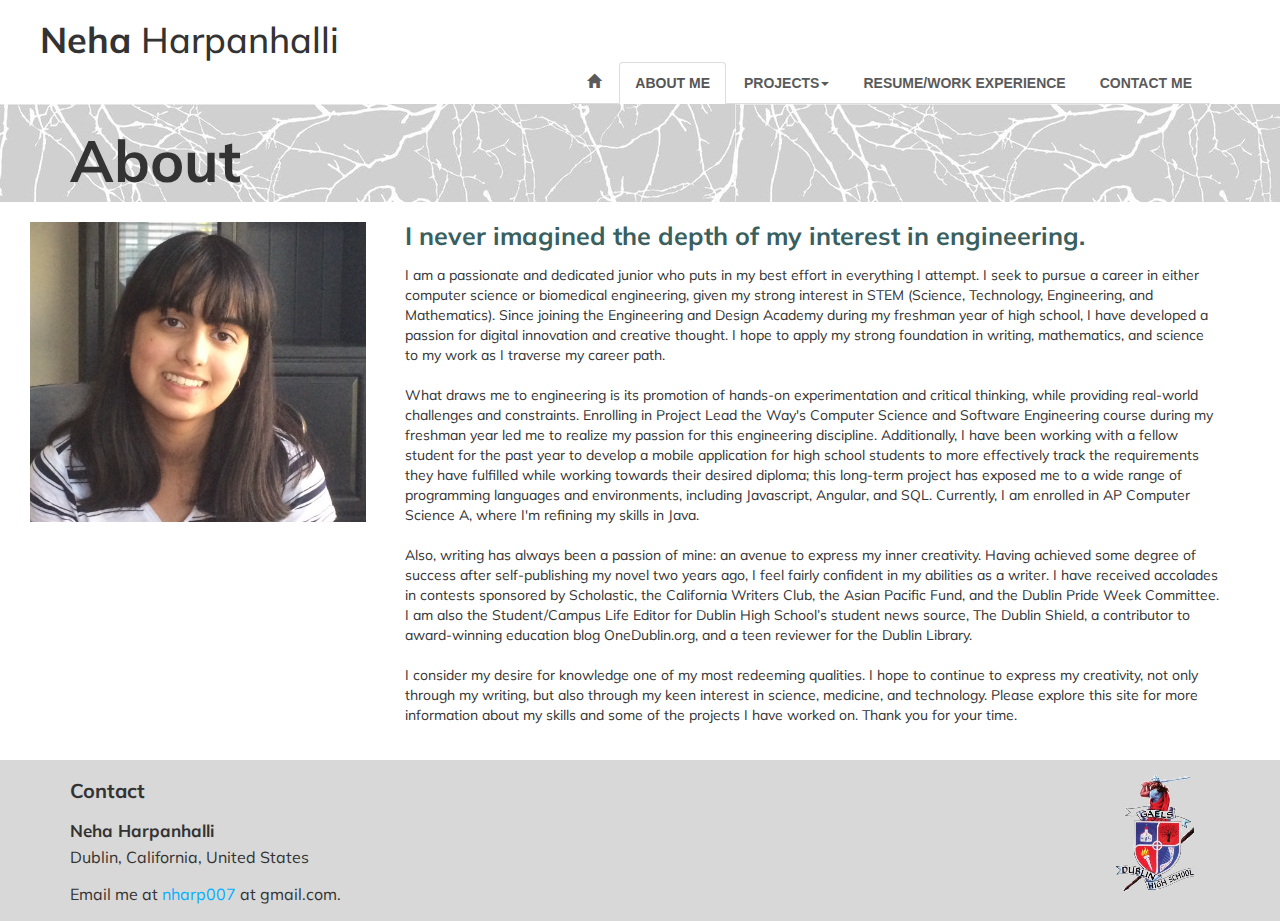
==== Harpanhalli.AboutMe.html @ e1d388d0 "initial commit" ====
<html>
		<head>
			<link rel="stylesheet" href="bootstrap-3.3.5-dist/css/bootstrap.css">
			<link rel='stylesheet' href='Harpanhalli.style.css'/>
			<link href='https://fonts.googleapis.com/css?family=Muli' rel='stylesheet' type='text/css'>
		<style>
		img {
			float: left;
			margin: 20px 15px 0px 30px;
			}
		</style>
		<title>Neha Harpanhalli's Engineering Portfolio</title>
		</head>
		
		<body>
			 <h1 class="title"><strong>Neha</strong> Harpanhalli</h1>
			 <div class="nav">
				<div class="container">
					<ul class="pull-right nav nav-tabs">
						<li><a href="index.html"><span class="glyphicon glyphicon-home"></span></a></li>
			          	<li class="active"><a href="Harpanhalli.AboutMe.html">About Me</a></li>
						<li class="dropdown">
			                <a class="dropdown-toggle" data-toggle="dropdown" href="#">Projects<span class="caret"></span></a>
			                <ul class="dropdown-menu">
			                  <li><a href="Harpanhalli.Projects.CSE.html">CSE</a></li>
			                  <li><a href="Harpanhalli.Projects.POE.html">POE</a></li>
			                  <li><a href="Harpanhalli.Projects.CSA.html">AP CSA</a></li>
			                </ul>
			             </li>
			          	<li><a href="Harpanhalli.Resume.html">Resume/Work Experience</a></li>
			          	<li><a href="Harpanhalli.Contact.html">Contact Me</a></li>
       				</ul>
				</div>
			</div>
			<div class="jumbotron-abtme">
				<div class="container">
					<h2 class="title-pg">About</h2>
				</div>
			</div>
			<div>
			<!--	<img style="margin-bottom:15px" src="Images/profile.jpg"> -->
				<img style="margin-bottom:15px; height:300px" src="Images/me.jpg">
			</div>
			<div>
					<h3 class="abt-header"> I never imagined the depth of my interest in engineering.</h3>
					<p class="abt-paragraph">I am a passionate and dedicated junior who puts 
					in my best effort in everything I attempt. I seek to pursue a career in either 
					computer science or biomedical engineering, given my strong interest in STEM (Science, Technology, Engineering, and Mathematics). 
					Since joining the Engineering and Design Academy during my freshman year of high school, 
					I have developed a passion for digital innovation and creative thought. 
					I hope to apply my strong foundation in writing, mathematics, and science to my work as I traverse my career path.</p>
					
					<p class="abt-paragraph">What draws me to engineering 
					is its promotion of hands-on experimentation and critical thinking, while providing real-world challenges and constraints.
					Enrolling in Project Lead the Way's Computer Science and Software Engineering course during my freshman year led me to 
					realize my passion for this engineering discipline. Additionally, I have been working with a fellow student for the past year
					to develop a mobile application for high school students to more effectively track the requirements they have fulfilled while working 
					towards their desired diploma; this long-term project has exposed me to a wide range of programming languages and environments, including 
					Javascript, Angular, and SQL. Currently, I am enrolled in AP Computer Science A, where I'm refining my skills in Java. </p>
					
					<p class="abt-paragraph">Also, writing has always been a passion of mine: an avenue to express my inner creativity. Having 
					achieved some degree of success after self-publishing my novel two years ago, I feel fairly confident in my abilities 
					as a writer. I have received accolades in contests sponsored by Scholastic, the California Writers Club, the Asian Pacific Fund,
					and the Dublin Pride Week Committee. I am also the Student/Campus Life Editor for Dublin High School’s student news source, 
					The Dublin Shield, a contributor to award-winning education blog OneDublin.org, and a teen reviewer for the Dublin Library.</p>
					
					<p class="abt-paragraph">I consider my desire for knowledge one of my most redeeming qualities. I hope to continue to express 
					my creativity, not only through my writing, but also through my keen interest in science, medicine, and technology. Please explore
					this site for more information about my skills and some of the projects I have worked on. Thank you for your time.</p>
			</div>
			<div class="footer">
			<div class="container">
				<div class="row">
					<div class="col-md-4">
							<h3>Contact</h3>
							<h4>Neha Harpanhalli</h4>
								<p>Dublin, California, United States</p>
								<p>Email me at <a href="mailto:nharp007@gmail.com">nharp007</a> at gmail.com.</p>
					</div>
					<div class="col-md-8">
						<img class="footer-image" src="Images/DublinHighLogo.png">
					</div>
				</div>
			</div>
		</div>
	</body>
</html>
---- Harpanhalli.style.css ----
html, body {
  margin: 0;
  padding: 0;
}
.nav a {
  color: #5a5a5a;
  font-size: 14px;
  font-weight: bold;
  padding: 14px 10px;
  text-transform: uppercase;
}

.nav a:hover {
  color: #4682B4;
  text-decoration: none;
}
  
.nav li {
  display: inline;
}

.dropdown:hover .dropdown-menu {
    display: block;
}



	/*Homepage*/
.title {
  font-family: 'Muli', 'Tahoma', sans-serif; 
  margin-left: 40px;
  margin-bottom: 2px;
}

.jumbotron {
  background-image:url('Images/background.jpg');
  height: 500px;
  background-repeat: no-repeat;
  background-size: cover;
}

.jumbotron .container {
  position: relative;
  top:100px;
}

.jumbotron h1 {
  color: #333;
  font-family: 'Muli', sans-serif;
  font-weight: 600;
  font-size: 58px;
  margin-top: 0;
  margin-bottom: 40;
}

.jumbotron p {
  font-size: 25px;
  color: #333;
  margin-bottom: 30px;
  font-family: 'Rockwell', 'Muli';
}

.btn-main {
  background-color: #333;
  font-family: 'Muli', 'Tahoma', sans-serif;
  font-weight: 550;
  font-size: 1.5em;
  letter-spacing: 1.3px;
  padding: 16px 15px;
  text-decoration: none;
  text-transform: uppercase;
  text-align: center;
  margin-left: 20%;
  margin-right: 40%;
}

.btn-main a {
    color: #fff;
}

.btn-main a:hover{
    text-decoration: none;
}

.img-home {
    opacity: 1.0;
    filter: alpha(opacity=100);
}

.img-home:hover {
    opacity: 0.7;
    filter: alpha(opacity=75);
}

.footer {
  background-color: #D8D8D8;
  margin-top: 35px;
  text-align: left;
}

.footer h3 {
  font-family: 'Muli', 'Century Gothic', 'Tahoma', sans-serif;;
  font-size: 20px;
  font-weight: bold;
  margin-bottom: 20px;
}

.footer h4 {
  font-family: 'Muli', 'Century Gothic', 'Tahoma', sans-serif;
  font-size: 17px;
  font-weight: bold;
  margin-bottom: 5px;
}

.footer p {
  font-family: 'Muli', 'Century Gothic', 'Tahoma', sans-serif;
  margin-bottom: 15px;
  font-size: 16px;
}

.footer a {
  font-family: 'Muli', 'Century Gothic', 'Tahoma', sans-serif;
  color: #00b0ff;
}

.footer-image {
	float: right;
	margin-top: 15px;
}
a:hover { 
    font-weight: bold;
}

a:visited {
	text-decoration: none;
}

 /* Resume */ 
 .res-header {
	font-family: 'Muli', 'Century Gothic', 'Tahoma', sans-serif;
	font-size: 24px;
	font-weight: bold;
	margin-left: 75px;
	color: #395F60;
	margin-top: 20px;
}

#res-text {
	font-family: 'Century Gothic', 'Muli', 'Tahoma', sans-serif;
	font-size: 17px;
	margin-bottom: 10px;
	color: #333;
	margin-top: 20px;
}

.res-list {
	font-family: 'Century Gothic', 'Muli',  'Tahoma', sans-serif;
	font-size: 16px;
	margin-left: 60px;
	margin-bottom: 24px;
	color: #333;
} 

.res-list-2 {
	font-family:  'Century Gothic', 'Muli', 'Tahoma', sans-serif;
	font-size: 16px;
	color: #333;
	margin-top: 10px;
}
.jumbotron-res {
	background-image: url('Images/background.jpg');
  	position: relative;
	width: 100%;
}

.jumbotron-res.container {
  	position: relative;
  	top: 0px;
	bottom: 0px;
}
	
.title-pg {
	font-family: 'Muli', 'Century Gothic', 'Tahoma', sans-serif;
	font-size: 58px;
	color: #333;
	font-weight: bold;
	margin-top: 25px;
	text-align: left;
}

/*About Me*/
.jumbotron-abtme {
	background-image: url('Images/background.jpg');
  	position: relative;
	width: 100%;
}

.abt-header {
	font-family: 'Muli', 'Century Gothic', 'Tahoma', sans-serif;
	font-size: 25px;
	font-weight: bold;
	margin-left: 405px;
	color: #395F60;
	margin-top: 20px;
	margin-bottom: 15px;
}

.abt-paragraph {
	font-family: 'Muli', 'Century Gothic', sans-serif;
	font-size: 14px;
	color: #333;
	margin-bottom: 20px;
	margin-left: 405px;
	margin-right: 60px;
}


/*Projects*/
.proj-header {
	font-family: 'Muli', 'Century Gothic', 'Tahoma', sans-serif;
	font-size: 34px;
	font-weight: bold;
	margin-left: 55px;
	color: #395F60;
	margin-top: 20px;
	margin-bottom: 10px;
	}

.proj-date {
	font-family: 'Muli', 'Century Gothic', 'Tahoma', sans-serif;
	margin-left: 55px;
	color: #333;
	margin-bottom: 20px;
	font-size: 17px;
	font-style: italic;
	}
	
.proj-paragraph {
	font-family: 'Muli', 'Century Gothic', 'Tahoma', sans-serif;
	font-size: 16.5px;
	color: #333;
	margin-bottom: 20px;
	margin-left: 55px;
}
.proj-link {
	font-family: 'Muli', 'Century Gothic', 'Tahoma', sans-serif;
	font-size: 16px;
	color: #333;
	margin-bottom: 40px;
	margin-left: 55px;
	margin-right: 600px;
}

.proj-scratch {
	margin-top: 15px;
	height: 350px;
	width: 350px;
}

.proj-rocket {
	margin-top: 15px;
	height: 250px;
}

.proj-html {
	margin-top: 25px;
	height: 350px;
	width: 410px;
}

.proj-ai2 {
	height: 500px;
	margin-bottom: 20px;
}
.proj-textadv {
	width: 400px;
	filter: invert(100%);
    -webkit-filter: invert(100%);
    -moz-filter: invert(100%);
    -o-filter: invert(100%);
    -ms-filter: invert(100%);
}

.proj-hangman {
	height: 300px;
}

.proj-stayoncourse {
	height: 500px;
}
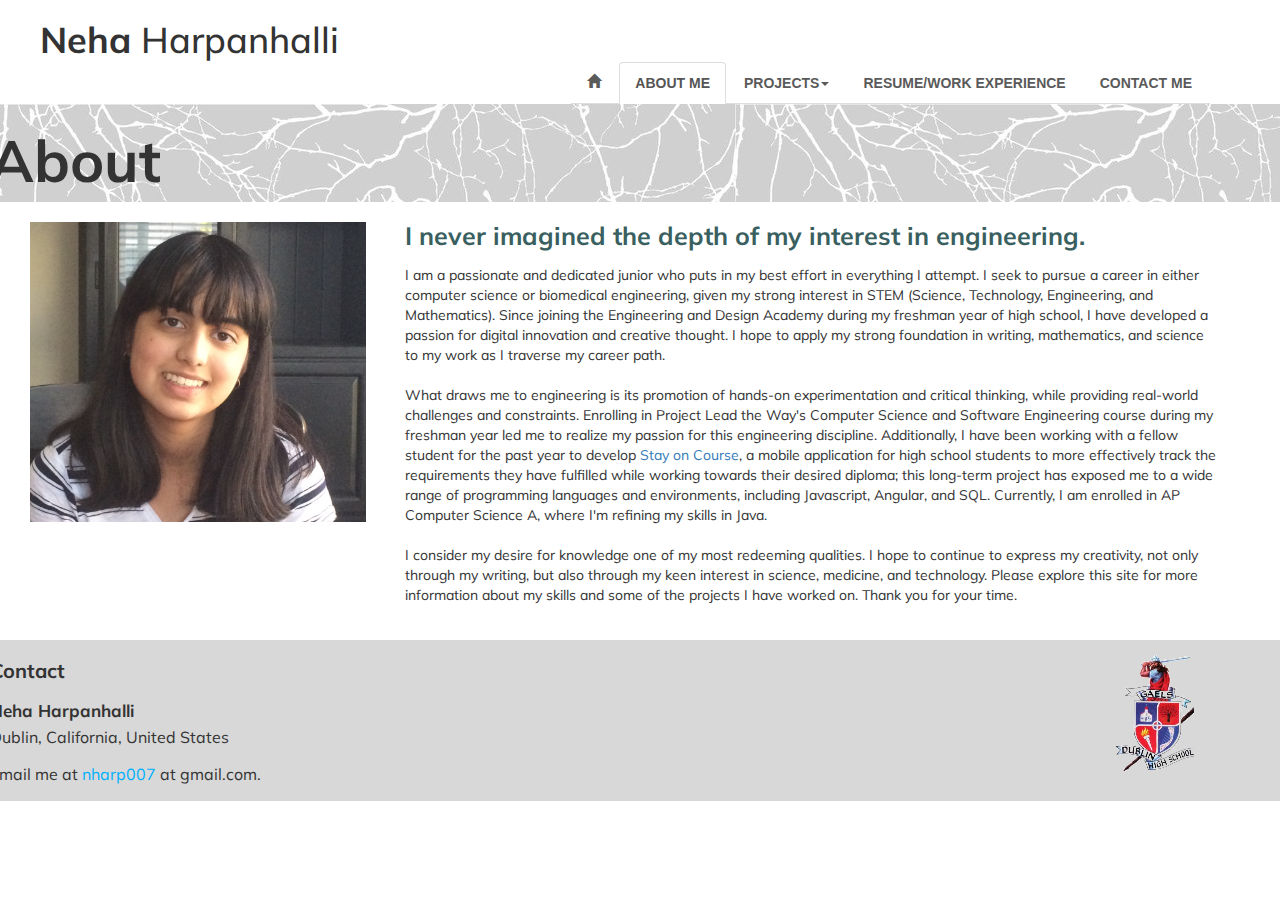
==== commit 3e4bb5e7: "Update work experience" ====
--- a/Harpanhalli.AboutMe.html
+++ b/Harpanhalli.AboutMe.html
@@ -54,15 +54,15 @@
 					is its promotion of hands-on experimentation and critical thinking, while providing real-world challenges and constraints.
 					Enrolling in Project Lead the Way's Computer Science and Software Engineering course during my freshman year led me to 
 					realize my passion for this engineering discipline. Additionally, I have been working with a fellow student for the past year
-					to develop a mobile application for high school students to more effectively track the requirements they have fulfilled while working 
+					to develop <a href="http://stayoncourseapp.com">Stay on Course</a>, a mobile application for high school students to more effectively track the requirements they have fulfilled while working 
 					towards their desired diploma; this long-term project has exposed me to a wide range of programming languages and environments, including 
 					Javascript, Angular, and SQL. Currently, I am enrolled in AP Computer Science A, where I'm refining my skills in Java. </p>
 					
-					<p class="abt-paragraph">Also, writing has always been a passion of mine: an avenue to express my inner creativity. Having 
+					<!--<p class="abt-paragraph">Also, writing has always been a passion of mine: an avenue to express my inner creativity. Having 
 					achieved some degree of success after self-publishing my novel two years ago, I feel fairly confident in my abilities 
 					as a writer. I have received accolades in contests sponsored by Scholastic, the California Writers Club, the Asian Pacific Fund,
-					and the Dublin Pride Week Committee. I am also the Student/Campus Life Editor for Dublin High School’s student news source, 
-					The Dublin Shield, a contributor to award-winning education blog OneDublin.org, and a teen reviewer for the Dublin Library.</p>
+					and the Dublin Pride Week Committee. I am also the Student/Campus Life Editor for Dublin High School's student news source, 
+					The Dublin Shield, a contributor to award-winning education blog OneDublin.org, and a teen reviewer for the Dublin Library.</p>-->
 					
 					<p class="abt-paragraph">I consider my desire for knowledge one of my most redeeming qualities. I hope to continue to express 
 					my creativity, not only through my writing, but also through my keen interest in science, medicine, and technology. Please explore
--- a/Harpanhalli.style.css
+++ b/Harpanhalli.style.css
@@ -103,6 +103,7 @@
   font-size: 20px;
   font-weight: bold;
   margin-bottom: 20px;
+  margin-left: -80px;
 }
 
 .footer h4 {
@@ -110,12 +111,14 @@
   font-size: 17px;
   font-weight: bold;
   margin-bottom: 5px;
+  margin-left: -80px;
 }
 
 .footer p {
   font-family: 'Muli', 'Century Gothic', 'Tahoma', sans-serif;
   margin-bottom: 15px;
   font-size: 16px;
+  margin-left: -80px;
 }
 
 .footer a {
@@ -138,31 +141,33 @@
  /* Resume */ 
  .res-header {
 	font-family: 'Muli', 'Century Gothic', 'Tahoma', sans-serif;
-	font-size: 24px;
+	font-size: 20px;
 	font-weight: bold;
 	margin-left: 75px;
 	color: #395F60;
+	margin-top: 20px; 
+}
+
+#res-text {
+	font-family: 'Muli', 'Century Gothic', 'Tahoma', sans-serif;
+	font-size: 15px;
+	margin-bottom: 10px;
+	color: #333;
 	margin-top: 20px;
-}
-
-#res-text {
-	font-family: 'Century Gothic', 'Muli', 'Tahoma', sans-serif;
-	font-size: 17px;
-	margin-bottom: 10px;
-	color: #333;
-	margin-top: 20px;
+	margin-right: 70px;
 }
 
 .res-list {
-	font-family: 'Century Gothic', 'Muli',  'Tahoma', sans-serif;
+	font-family: 'Muli', 'Century Gothic', 'Tahoma', sans-serif;
 	font-size: 16px;
-	margin-left: 60px;
+	margin-left: 50px;
 	margin-bottom: 24px;
+	margin-right: 70px;
 	color: #333;
 } 
 
 .res-list-2 {
-	font-family:  'Century Gothic', 'Muli', 'Tahoma', sans-serif;
+	font-family:  'Muli', 'Century Gothic', 'Tahoma', sans-serif;
 	font-size: 16px;
 	color: #333;
 	margin-top: 10px;
@@ -185,6 +190,7 @@
 	color: #333;
 	font-weight: bold;
 	margin-top: 25px;
+	margin-left: -80px;
 	text-align: left;
 }
 
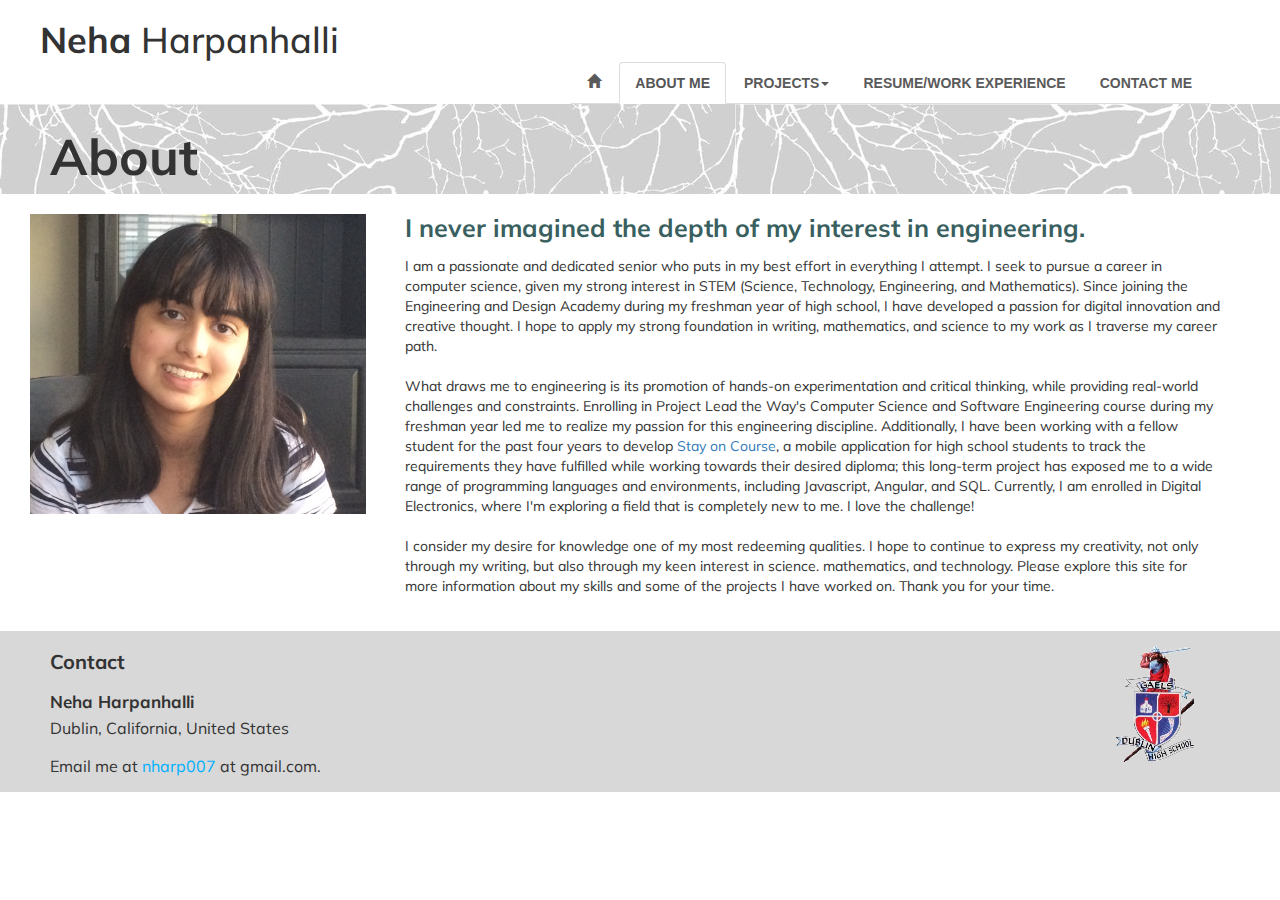
==== commit 8d542d36: "senior year updates" ====
--- a/Harpanhalli.AboutMe.html
+++ b/Harpanhalli.AboutMe.html
@@ -22,9 +22,10 @@
 						<li class="dropdown">
 			                <a class="dropdown-toggle" data-toggle="dropdown" href="#">Projects<span class="caret"></span></a>
 			                <ul class="dropdown-menu">
-			                  <li><a href="Harpanhalli.Projects.CSE.html">CSE</a></li>
-			                  <li><a href="Harpanhalli.Projects.POE.html">POE</a></li>
-			                  <li><a href="Harpanhalli.Projects.CSA.html">AP CSA</a></li>
+			                  <li><a href="Harpanhalli.Projects.CSE.html">Computer Science and Software Engineering</a></li>
+			                  <li><a href="Harpanhalli.Projects.POE.html">Principles of Engineering</a></li>
+			                  <li><a href="Harpanhalli.Projects.CSA.html">AP Computer Science A</a></li>
+			                  <li><a href="Harpanhalli.Projects.DE.html">Digital Electronics</a></li>
 			                </ul>
 			             </li>
 			          	<li><a href="Harpanhalli.Resume.html">Resume/Work Experience</a></li>
@@ -43,9 +44,9 @@
 			</div>
 			<div>
 					<h3 class="abt-header"> I never imagined the depth of my interest in engineering.</h3>
-					<p class="abt-paragraph">I am a passionate and dedicated junior who puts 
-					in my best effort in everything I attempt. I seek to pursue a career in either 
-					computer science or biomedical engineering, given my strong interest in STEM (Science, Technology, Engineering, and Mathematics). 
+					<p class="abt-paragraph">I am a passionate and dedicated senior who puts 
+					in my best effort in everything I attempt. I seek to pursue a career in 
+					computer science, given my strong interest in STEM (Science, Technology, Engineering, and Mathematics). 
 					Since joining the Engineering and Design Academy during my freshman year of high school, 
 					I have developed a passion for digital innovation and creative thought. 
 					I hope to apply my strong foundation in writing, mathematics, and science to my work as I traverse my career path.</p>
@@ -53,10 +54,10 @@
 					<p class="abt-paragraph">What draws me to engineering 
 					is its promotion of hands-on experimentation and critical thinking, while providing real-world challenges and constraints.
 					Enrolling in Project Lead the Way's Computer Science and Software Engineering course during my freshman year led me to 
-					realize my passion for this engineering discipline. Additionally, I have been working with a fellow student for the past year
-					to develop <a href="http://stayoncourseapp.com">Stay on Course</a>, a mobile application for high school students to more effectively track the requirements they have fulfilled while working 
+					realize my passion for this engineering discipline. Additionally, I have been working with a fellow student for the past four years
+					to develop <a href="http://stayoncourseapp.com">Stay on Course</a>, a mobile application for high school students to track the requirements they have fulfilled while working 
 					towards their desired diploma; this long-term project has exposed me to a wide range of programming languages and environments, including 
-					Javascript, Angular, and SQL. Currently, I am enrolled in AP Computer Science A, where I'm refining my skills in Java. </p>
+					Javascript, Angular, and SQL. Currently, I am enrolled in Digital Electronics, where I'm exploring a field that is completely new to me. I love the challenge!</p>
 					
 					<!--<p class="abt-paragraph">Also, writing has always been a passion of mine: an avenue to express my inner creativity. Having 
 					achieved some degree of success after self-publishing my novel two years ago, I feel fairly confident in my abilities 
@@ -65,7 +66,7 @@
 					The Dublin Shield, a contributor to award-winning education blog OneDublin.org, and a teen reviewer for the Dublin Library.</p>-->
 					
 					<p class="abt-paragraph">I consider my desire for knowledge one of my most redeeming qualities. I hope to continue to express 
-					my creativity, not only through my writing, but also through my keen interest in science, medicine, and technology. Please explore
+					my creativity, not only through my writing, but also through my keen interest in science. mathematics, and technology. Please explore
 					this site for more information about my skills and some of the projects I have worked on. Thank you for your time.</p>
 			</div>
 			<div class="footer">
--- a/Harpanhalli.style.css
+++ b/Harpanhalli.style.css
@@ -103,7 +103,7 @@
   font-size: 20px;
   font-weight: bold;
   margin-bottom: 20px;
-  margin-left: -80px;
+  margin-left: -20px;
 }
 
 .footer h4 {
@@ -111,14 +111,14 @@
   font-size: 17px;
   font-weight: bold;
   margin-bottom: 5px;
-  margin-left: -80px;
+  margin-left: -20px;
 }
 
 .footer p {
   font-family: 'Muli', 'Century Gothic', 'Tahoma', sans-serif;
   margin-bottom: 15px;
   font-size: 16px;
-  margin-left: -80px;
+  margin-left: -20px;
 }
 
 .footer a {
@@ -141,7 +141,7 @@
  /* Resume */ 
  .res-header {
 	font-family: 'Muli', 'Century Gothic', 'Tahoma', sans-serif;
-	font-size: 20px;
+	font-size: 25px;
 	font-weight: bold;
 	margin-left: 75px;
 	color: #395F60;
@@ -186,11 +186,11 @@
 	
 .title-pg {
 	font-family: 'Muli', 'Century Gothic', 'Tahoma', sans-serif;
-	font-size: 58px;
+	font-size: 50px;
 	color: #333;
 	font-weight: bold;
 	margin-top: 25px;
-	margin-left: -80px;
+	margin-left: -20px;
 	text-align: left;
 }
 
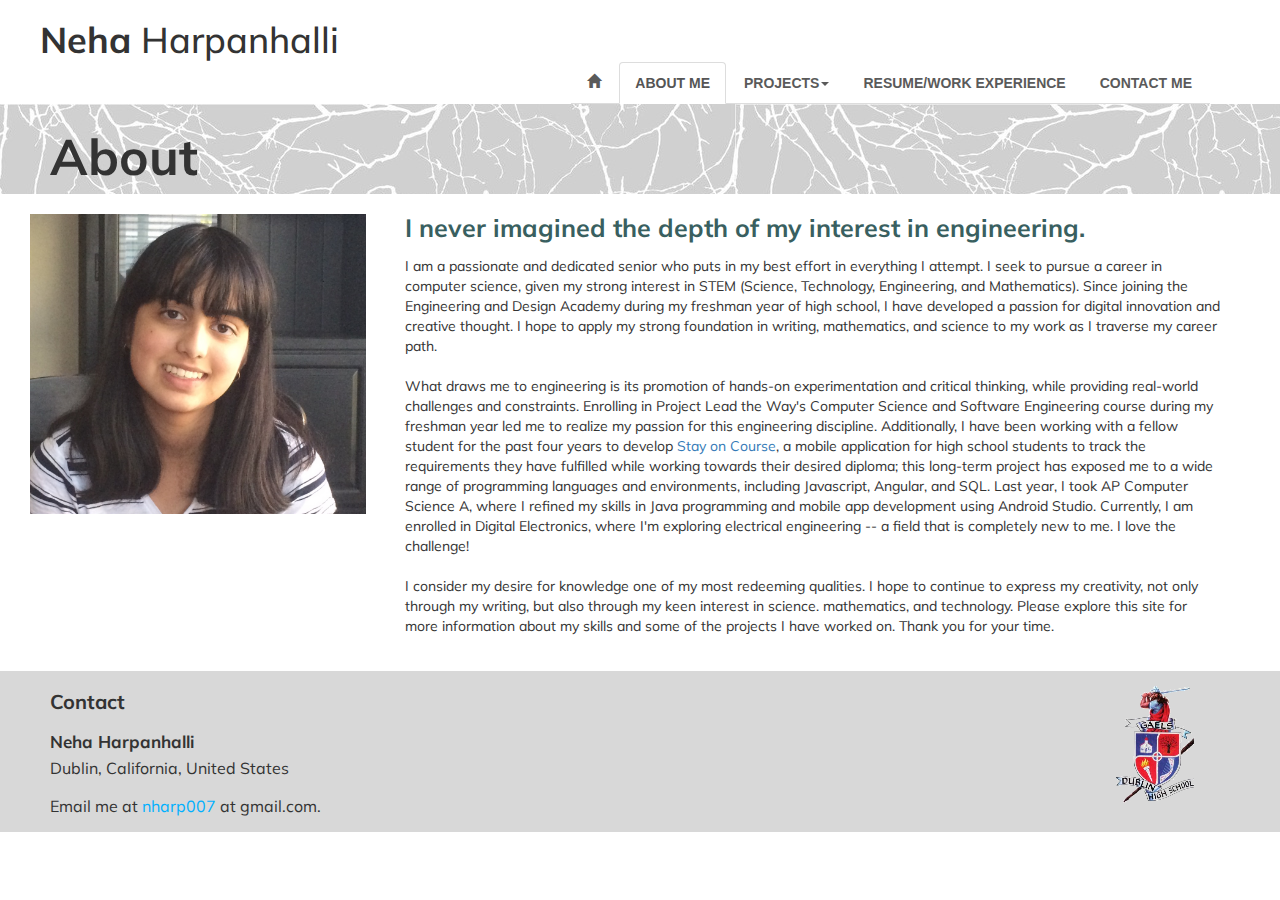
==== commit 8645f23c: "update DE page" ====
--- a/Harpanhalli.AboutMe.html
+++ b/Harpanhalli.AboutMe.html
@@ -57,7 +57,8 @@
 					realize my passion for this engineering discipline. Additionally, I have been working with a fellow student for the past four years
 					to develop <a href="http://stayoncourseapp.com">Stay on Course</a>, a mobile application for high school students to track the requirements they have fulfilled while working 
 					towards their desired diploma; this long-term project has exposed me to a wide range of programming languages and environments, including 
-					Javascript, Angular, and SQL. Currently, I am enrolled in Digital Electronics, where I'm exploring a field that is completely new to me. I love the challenge!</p>
+					Javascript, Angular, and SQL. Last year, I took AP Computer Science A, where I refined my skills in Java programming and mobile app development using Android Studio.
+					Currently, I am enrolled in Digital Electronics, where I'm exploring electrical engineering -- a field that is completely new to me. I love the challenge!</p>
 					
 					<!--<p class="abt-paragraph">Also, writing has always been a passion of mine: an avenue to express my inner creativity. Having 
 					achieved some degree of success after self-publishing my novel two years ago, I feel fairly confident in my abilities 
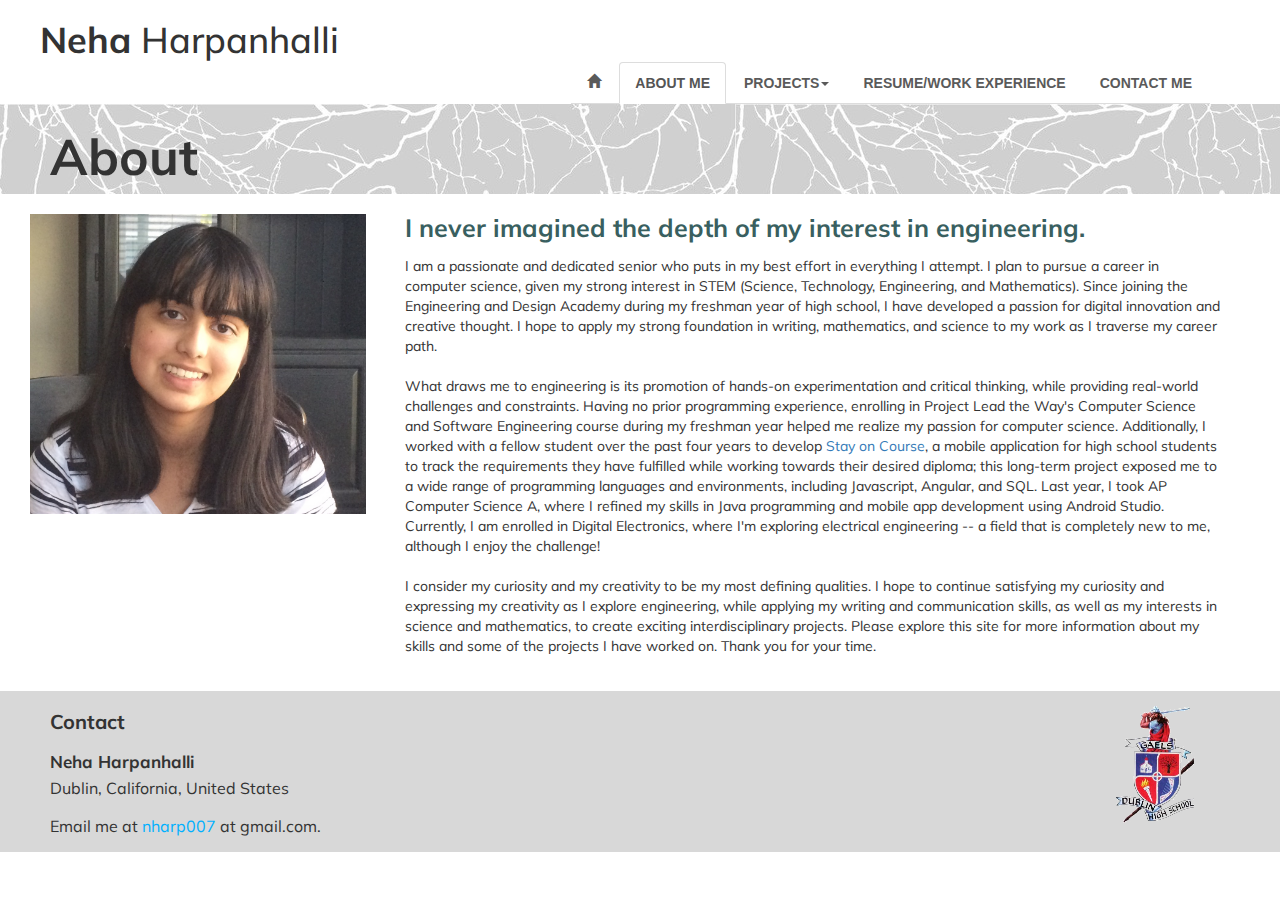
==== commit 4dbc45a8: "modify CSA and resume" ====
--- a/Harpanhalli.AboutMe.html
+++ b/Harpanhalli.AboutMe.html
@@ -45,20 +45,21 @@
 			<div>
 					<h3 class="abt-header"> I never imagined the depth of my interest in engineering.</h3>
 					<p class="abt-paragraph">I am a passionate and dedicated senior who puts 
-					in my best effort in everything I attempt. I seek to pursue a career in 
-					computer science, given my strong interest in STEM (Science, Technology, Engineering, and Mathematics). 
+					in my best effort in everything I attempt. I plan to pursue a career in 
+					computer science, given my strong interest in 
+					STEM (Science, Technology, Engineering, and Mathematics). 
 					Since joining the Engineering and Design Academy during my freshman year of high school, 
 					I have developed a passion for digital innovation and creative thought. 
 					I hope to apply my strong foundation in writing, mathematics, and science to my work as I traverse my career path.</p>
 					
 					<p class="abt-paragraph">What draws me to engineering 
 					is its promotion of hands-on experimentation and critical thinking, while providing real-world challenges and constraints.
-					Enrolling in Project Lead the Way's Computer Science and Software Engineering course during my freshman year led me to 
-					realize my passion for this engineering discipline. Additionally, I have been working with a fellow student for the past four years
+					Having no prior programming experience, enrolling in Project Lead the Way's Computer Science and Software Engineering course during my freshman year helped 
+					me realize my passion for computer science. Additionally, I worked with a fellow student over the past four years
 					to develop <a href="http://stayoncourseapp.com">Stay on Course</a>, a mobile application for high school students to track the requirements they have fulfilled while working 
-					towards their desired diploma; this long-term project has exposed me to a wide range of programming languages and environments, including 
+					towards their desired diploma; this long-term project exposed me to a wide range of programming languages and environments, including 
 					Javascript, Angular, and SQL. Last year, I took AP Computer Science A, where I refined my skills in Java programming and mobile app development using Android Studio.
-					Currently, I am enrolled in Digital Electronics, where I'm exploring electrical engineering -- a field that is completely new to me. I love the challenge!</p>
+					Currently, I am enrolled in Digital Electronics, where I'm exploring electrical engineering -- a field that is completely new to me, although I enjoy the challenge!</p>
 					
 					<!--<p class="abt-paragraph">Also, writing has always been a passion of mine: an avenue to express my inner creativity. Having 
 					achieved some degree of success after self-publishing my novel two years ago, I feel fairly confident in my abilities 
@@ -66,9 +67,10 @@
 					and the Dublin Pride Week Committee. I am also the Student/Campus Life Editor for Dublin High School's student news source, 
 					The Dublin Shield, a contributor to award-winning education blog OneDublin.org, and a teen reviewer for the Dublin Library.</p>-->
 					
-					<p class="abt-paragraph">I consider my desire for knowledge one of my most redeeming qualities. I hope to continue to express 
-					my creativity, not only through my writing, but also through my keen interest in science. mathematics, and technology. Please explore
-					this site for more information about my skills and some of the projects I have worked on. Thank you for your time.</p>
+					<p class="abt-paragraph">I consider my curiosity and my creativity to be my most defining qualities. I hope to 
+					continue satisfying my curiosity and expressing my creativity as I explore engineering, while applying 
+					my writing and communication skills, as well as my interests in science and mathematics, to create exciting interdisciplinary projects. 
+					Please explore this site for more information about my skills and some of the projects I have worked on. Thank you for your time.</p>
 			</div>
 			<div class="footer">
 			<div class="container">
--- a/Harpanhalli.style.css
+++ b/Harpanhalli.style.css
@@ -293,4 +293,8 @@
 
 .proj-stayoncourse {
 	height: 500px;
+}
+
+.proj-pcb {
+	width: 400px;
 }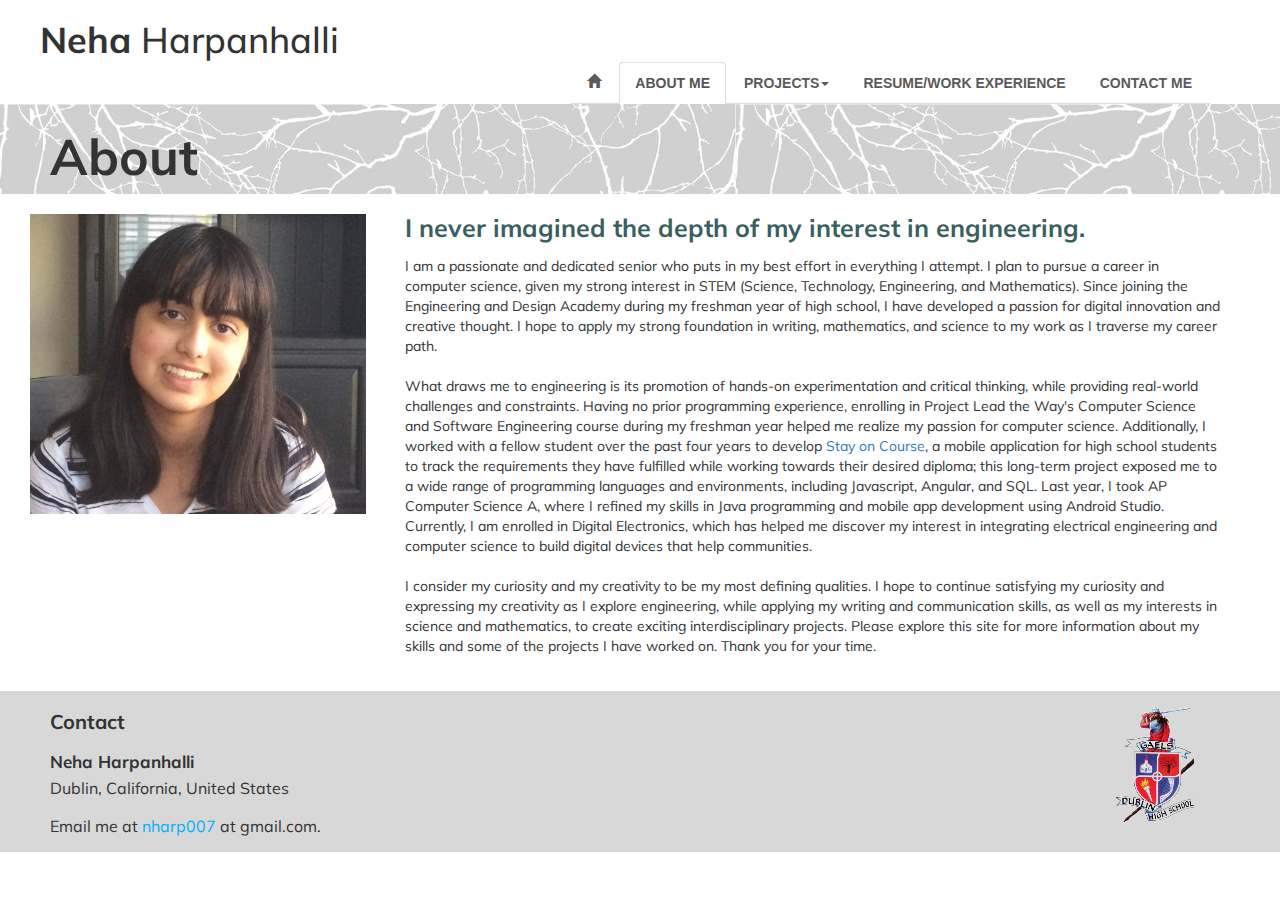
==== commit 1f99507e: "online portfolio check 2" ====
--- a/Harpanhalli.AboutMe.html
+++ b/Harpanhalli.AboutMe.html
@@ -59,7 +59,8 @@
 					to develop <a href="http://stayoncourseapp.com">Stay on Course</a>, a mobile application for high school students to track the requirements they have fulfilled while working 
 					towards their desired diploma; this long-term project exposed me to a wide range of programming languages and environments, including 
 					Javascript, Angular, and SQL. Last year, I took AP Computer Science A, where I refined my skills in Java programming and mobile app development using Android Studio.
-					Currently, I am enrolled in Digital Electronics, where I'm exploring electrical engineering -- a field that is completely new to me, although I enjoy the challenge!</p>
+					Currently, I am enrolled in Digital Electronics, which has helped me discover my interest in integrating electrical engineering and computer science to 
+					build digital devices that help communities. </p>
 					
 					<!--<p class="abt-paragraph">Also, writing has always been a passion of mine: an avenue to express my inner creativity. Having 
 					achieved some degree of success after self-publishing my novel two years ago, I feel fairly confident in my abilities 
